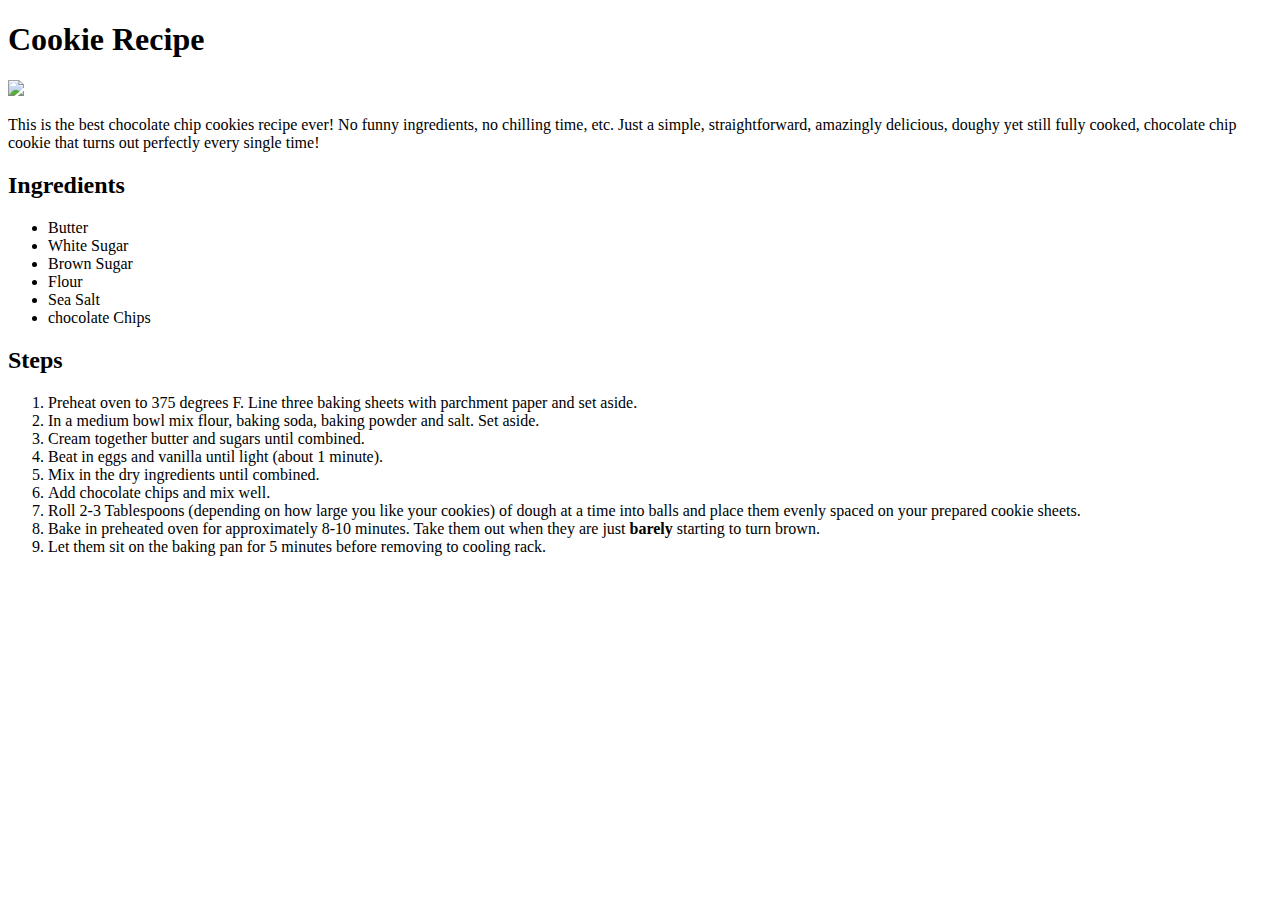
==== recipes/cookies.html @ a6de106f "Add index.html and 3 other .html files" ====
<!DOCTYPE html>
<html lang="en">
<head>
    <meta charset="UTF-8">
    <meta name="viewport" content="width=device-width, initial-scale=1.0">
    <title>Cookie Recipe</title>
    
</head>
<body>
    <h1>Cookie Recipe</h1>
    <img src="https://joyfoodsunshine.com/wp-content/uploads/2018/02/best-chocolate-chip-cookies-recipe-1.jpg" height="300">
    <p>This is the best chocolate chip cookies recipe ever! No funny ingredients, no chilling time, etc. Just a simple, straightforward, amazingly delicious, doughy yet still fully cooked, chocolate chip cookie that turns out perfectly every single time! </p>

    <h2>Ingredients</h2>
    <ul>
        <li>Butter</li>
        <li>White Sugar</li>
        <li>Brown Sugar</li>
        <li>Flour</li>
        <li>Sea Salt</li>
        <li>chocolate Chips</li>
    </ul>

    <h2>Steps</h2>
    <ol>
        <li>Preheat oven to 375 degrees F. Line three baking sheets with parchment paper and set aside.</li>
        <li>In a medium bowl mix flour, baking soda, baking powder and salt. Set aside.</li>
        <li>Cream together butter and sugars until combined.</li>
        <li>Beat in eggs and vanilla until light (about 1 minute).</li>
        <li>Mix in the dry ingredients until combined.</li>
        <li>Add chocolate chips and mix well.</li>
        <li>Roll 2-3 Tablespoons (depending on how large you like your cookies) of dough at a time into balls and place them evenly spaced on your prepared cookie sheets.</li>
        <li>Bake in preheated oven for approximately 8-10 minutes. Take them out when they are just <strong>barely</strong> starting to turn brown.</li>
        <li>Let them sit on the baking pan for 5 minutes before removing to cooling rack.</li>
    </ol>
</body>
</html>
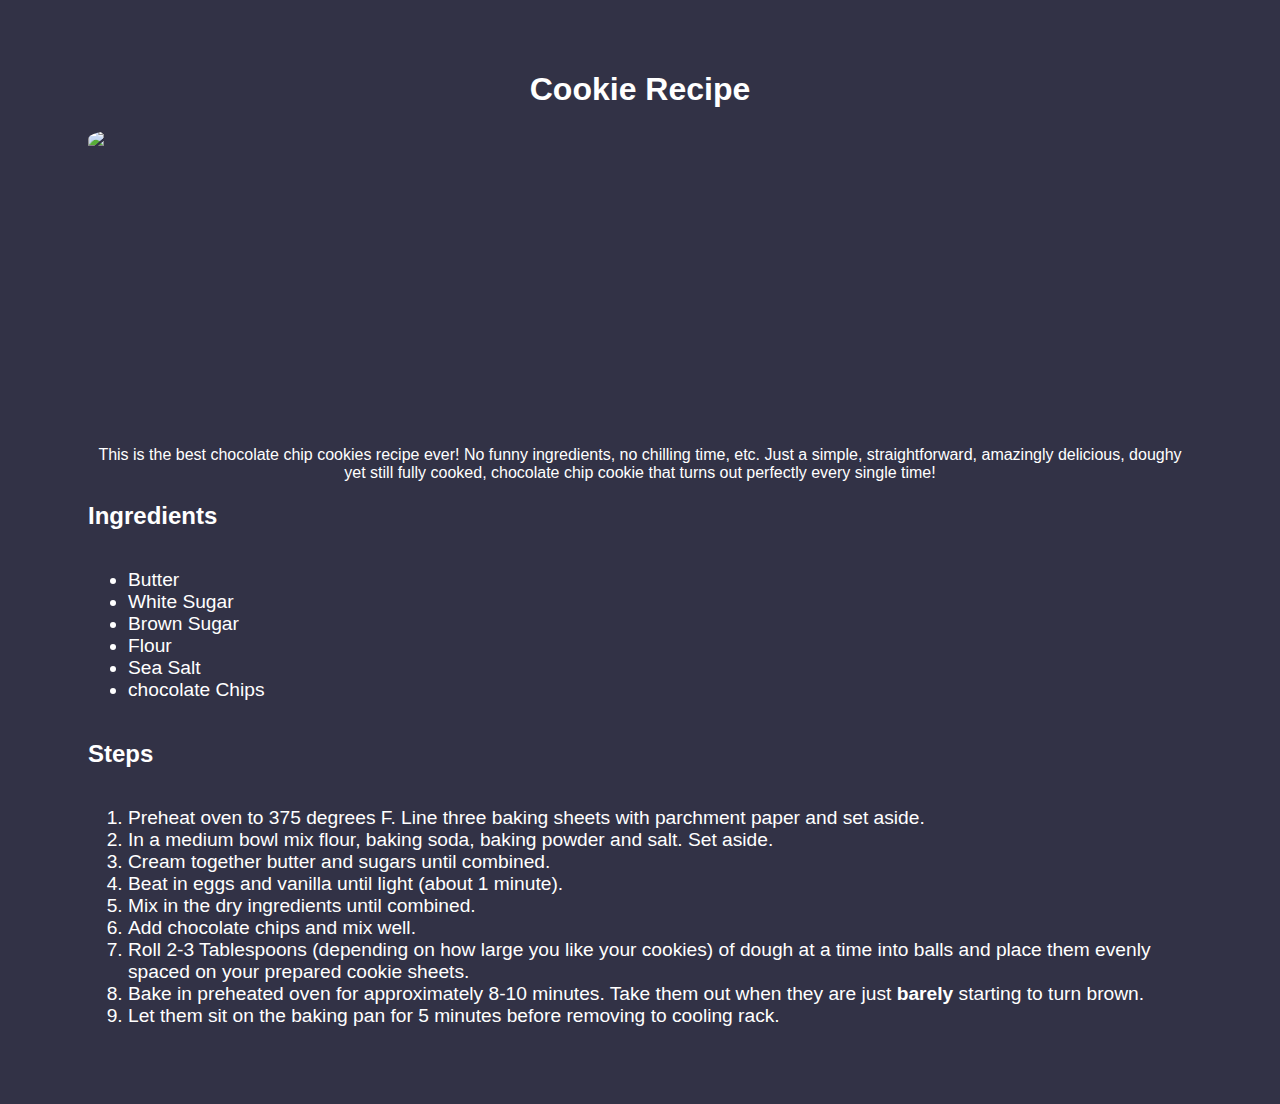
==== commit 39ca6993: "Adjust coloring and alignment. Add image to homepage." ====
--- a/recipes/cookies.html
+++ b/recipes/cookies.html
@@ -4,6 +4,7 @@
     <meta charset="UTF-8">
     <meta name="viewport" content="width=device-width, initial-scale=1.0">
     <title>Cookie Recipe</title>
+    <link rel="stylesheet" href="styles.css">
     
 </head>
 <body>
--- a/recipes/styles.css
+++ b/recipes/styles.css
@@ -0,0 +1,34 @@
+h1, p {
+    text-align: center;
+}
+
+img {
+    display: block;
+    margin: 0 auto;
+    border-radius: 3%;
+}
+
+html {
+    background-color: rgb(50, 50, 70);
+    color: white;
+    padding: 50px 80px;
+    font-family: Arial, Helvetica, sans-serif;
+}
+
+ul {
+    display: inline-block;
+    color: white;
+    padding-right: 400px;
+    font-size: larger;
+    text-align: left;
+
+}
+
+ol {
+    display: inline-block;
+    color: white;
+    padding-right: 40px;
+    font-size: larger;
+    text-align: left;
+}
+
